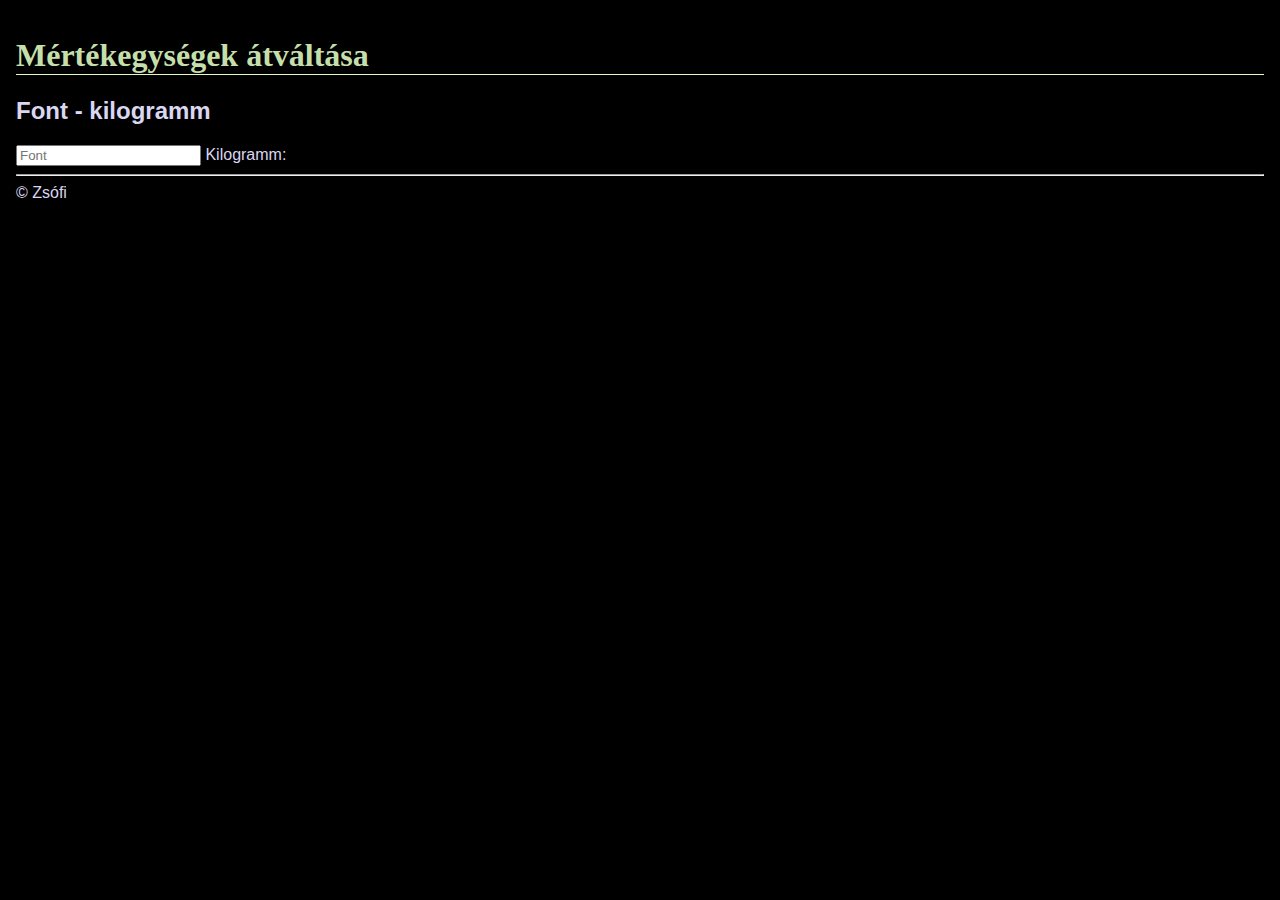
==== kalkulatorok.html @ 8dfafddd "minden is" ====
<!DOCTYPE html>
<html lang="hu-HU">

<head>
    <meta charset="utf-8"/>
    <meta name="viewport" content="width=device-width", initial-scale="1.0"/>
    <link href="Style/Stylesheet.css" rel="Stylesheet"/>
 

    <title>Mértékegység átváltás</title>
</head>

<body>
    <script src="JavaScript/kalkulator.js"></script>

    <h1>Mértékegységek átváltása</h1>
    <h2>Font - kilogramm</h2>

    <input id="inputFont" type="number" placeholder="Font"
    oninput="fontKilogrammKonverter(this.value)" onchange="fontKilogrammKonverter(this.value)"/>
    Kilogramm: <span id="outputKilogramm"></span>

    <footer>
   
        <hr />
         &copy; Zsófi
     </footer>

</body>
</html>
---- Style/Stylesheet.css ----
body {
    background-color: #000000;
    color: #D9D7F1;
    font-family: Arial, Helvetica, sans-serif;
    padding: 1em;
    margin: 0;
    }

h1 {
    color: #C4DFAA;
    font-size: 2em;
    font-family: Georgia, 'Times New Roman', Times, serif;
    border-bottom: 1px solid #E7FBBE;
    }

h2 {
    font-size: 1.5em;
}
.image {
    border-radius: 20px;
}

a:link,
a:visited {
    color: #C4DFAA;
}

a:hover {
    text-decoration: none;
}

.table_nutrition {
    border: 3px solid;
    color:#FFCBCB;
    border-collapse: collapse;
    font-size: 1rem;
}
td, th {
    border: 1px solid rgb(190,190,190);
    padding: 10px 20px;
  }
  th {
    background-color: rgb(0, 0, 0);
  }
  
  td {
    text-align: center;
  }

  .padding-top {
    padding-top: 20px;
  }
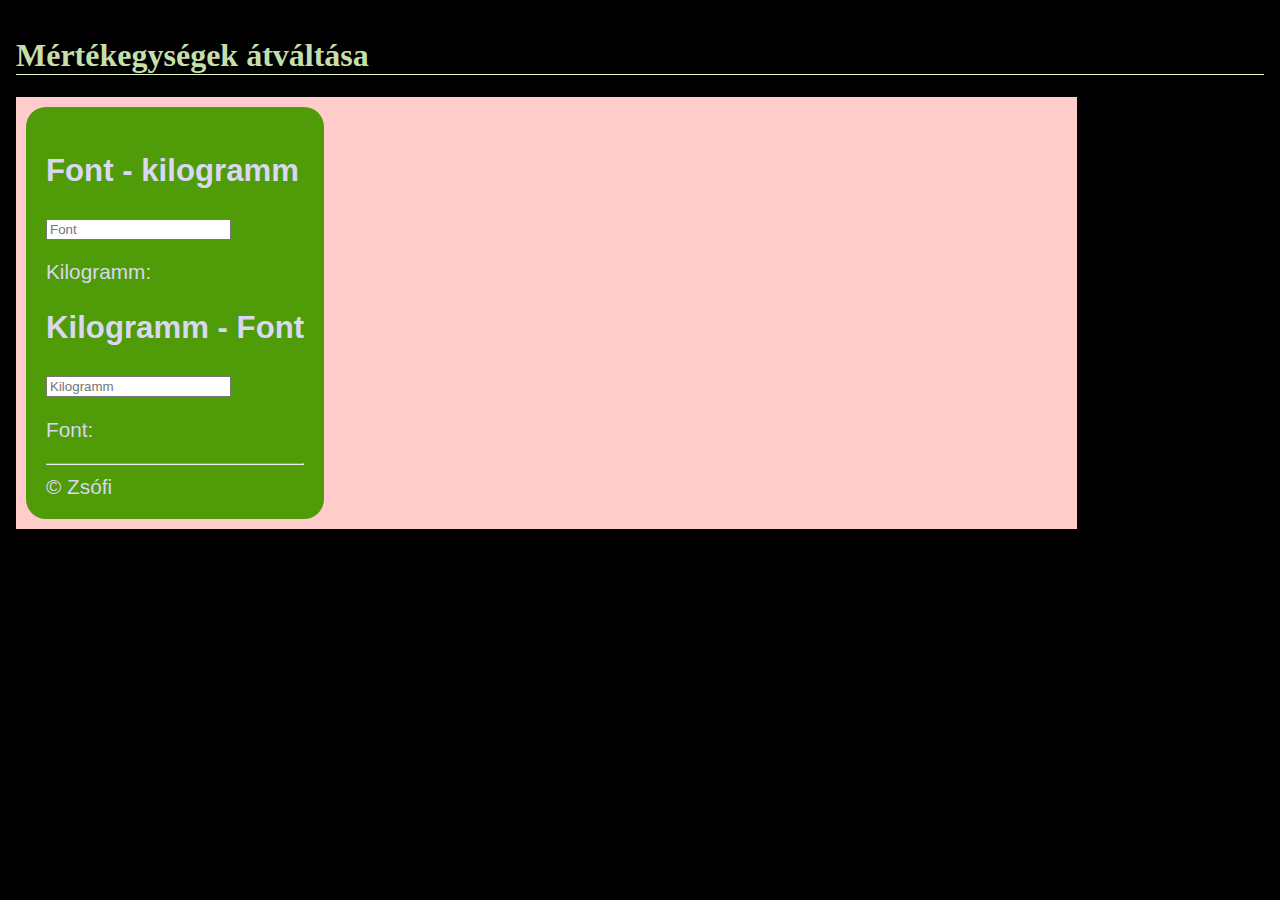
==== commit 02b7a686: ":)" ====
--- a/kalkulatorok.html
+++ b/kalkulatorok.html
@@ -14,12 +14,29 @@
     <script src="JavaScript/kalkulator.js"></script>
 
     <h1>Mértékegységek átváltása</h1>
+
+    <div class="flex-container">
+        <div>
+
     <h2>Font - kilogramm</h2>
 
+   <p>
     <input id="inputFont" type="number" placeholder="Font"
     oninput="fontKilogrammKonverter(this.value)" onchange="fontKilogrammKonverter(this.value)"/>
+   </p>
+   <p>
     Kilogramm: <span id="outputKilogramm"></span>
+   </p>
+  
+   <h2>Kilogramm - Font</h2>
 
+   <p>
+    <input id="inputFont" type="number" placeholder="Kilogramm"
+    oninput="kilogrammFontkonverter(this.value)" onchange="kilogrammFontKonverter(this.value)"/>
+   </p>
+   <p>
+    Font: <span id="outputFont"></span>
+   </p>
     <footer>
    
         <hr />
--- a/Style/Stylesheet.css
+++ b/Style/Stylesheet.css
@@ -49,4 +49,20 @@
 
   .padding-top {
     padding-top: 20px;
+  }
+
+  .flex-container {
+    display: flex;
+    flex-direction: row;
+    background-color: #FFCBCB;
+    width: 85%;
+  }
+
+  .flex-container > div {
+    background-color: #4f9b08;
+    margin: 10px;
+    padding: 20px;
+    column-gap: 15px;
+    font-size: 1.3rem;
+    border-radius: 20px;
   }